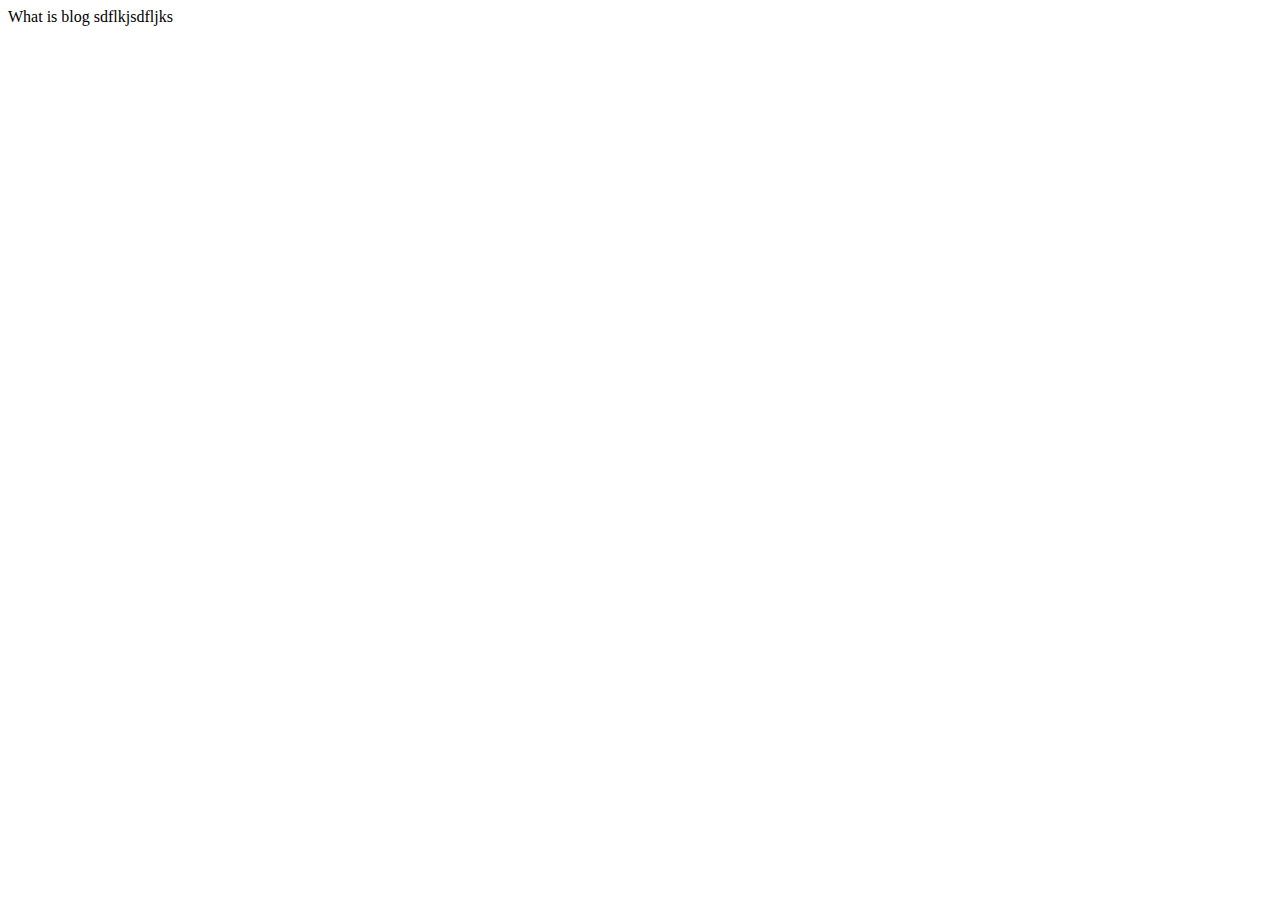
==== blog.html @ 7a0c35b4 "first commit" ====
<!DOCTYPE html>
<html lang="en">
<head>
    <meta charset="UTF-8">
    <meta http-equiv="X-UA-Compatible" content="IE=edge">
    <meta name="viewport" content="width=device-width, initial-scale=1.0">
    <title>Document</title>
</head>
<body>
    What is blog
    sdflkjsdfljks
</body>
</html>
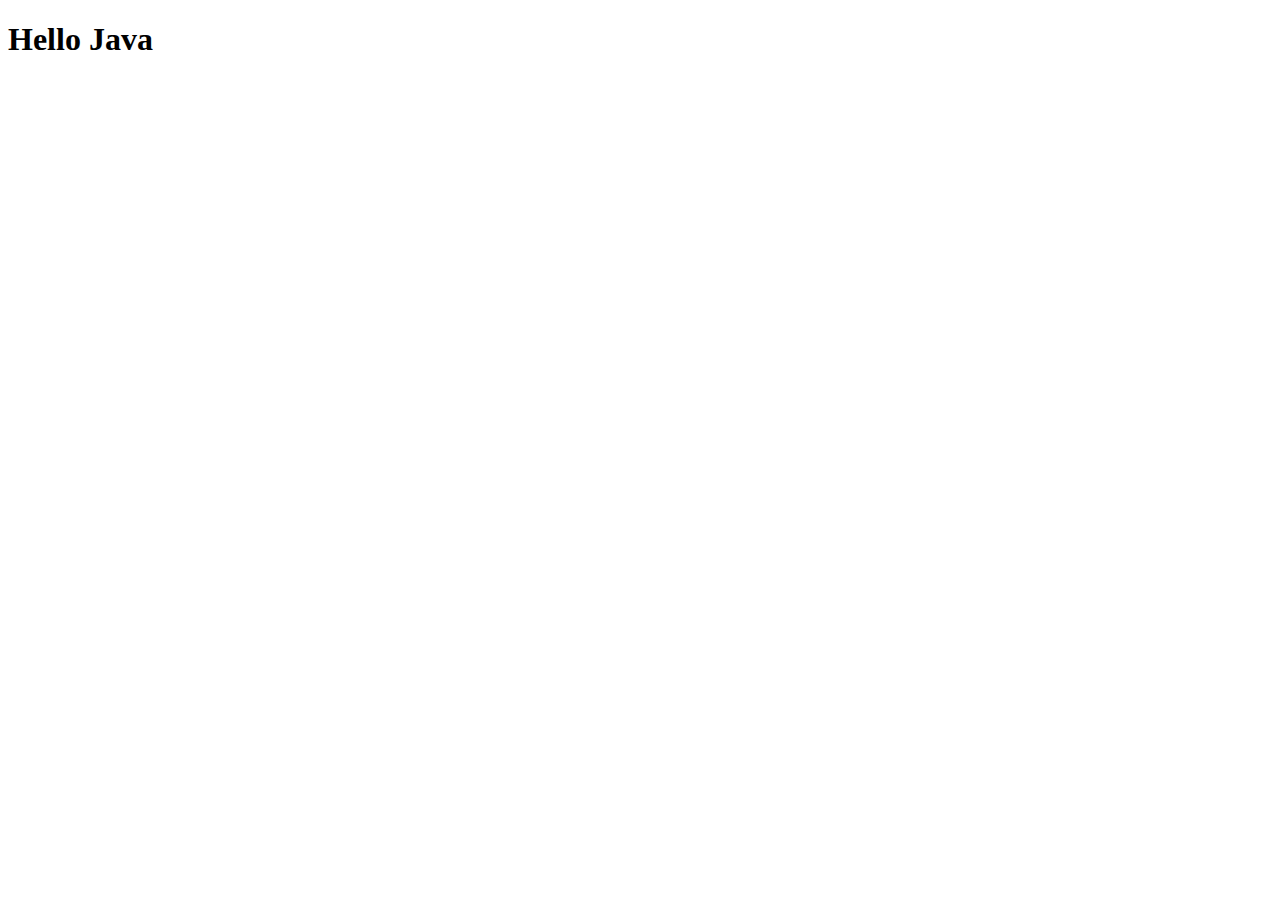
==== commit 8bfa245f: "added body" ====
--- a/blog.html
+++ b/blog.html
@@ -7,7 +7,9 @@
     <title>Document</title>
 </head>
 <body>
-    What is blog
-    sdflkjsdfljks
+    <h1>Hello Java</h1>
+    
+
+    <script src="./function.js"></script>
 </body>
 </html>